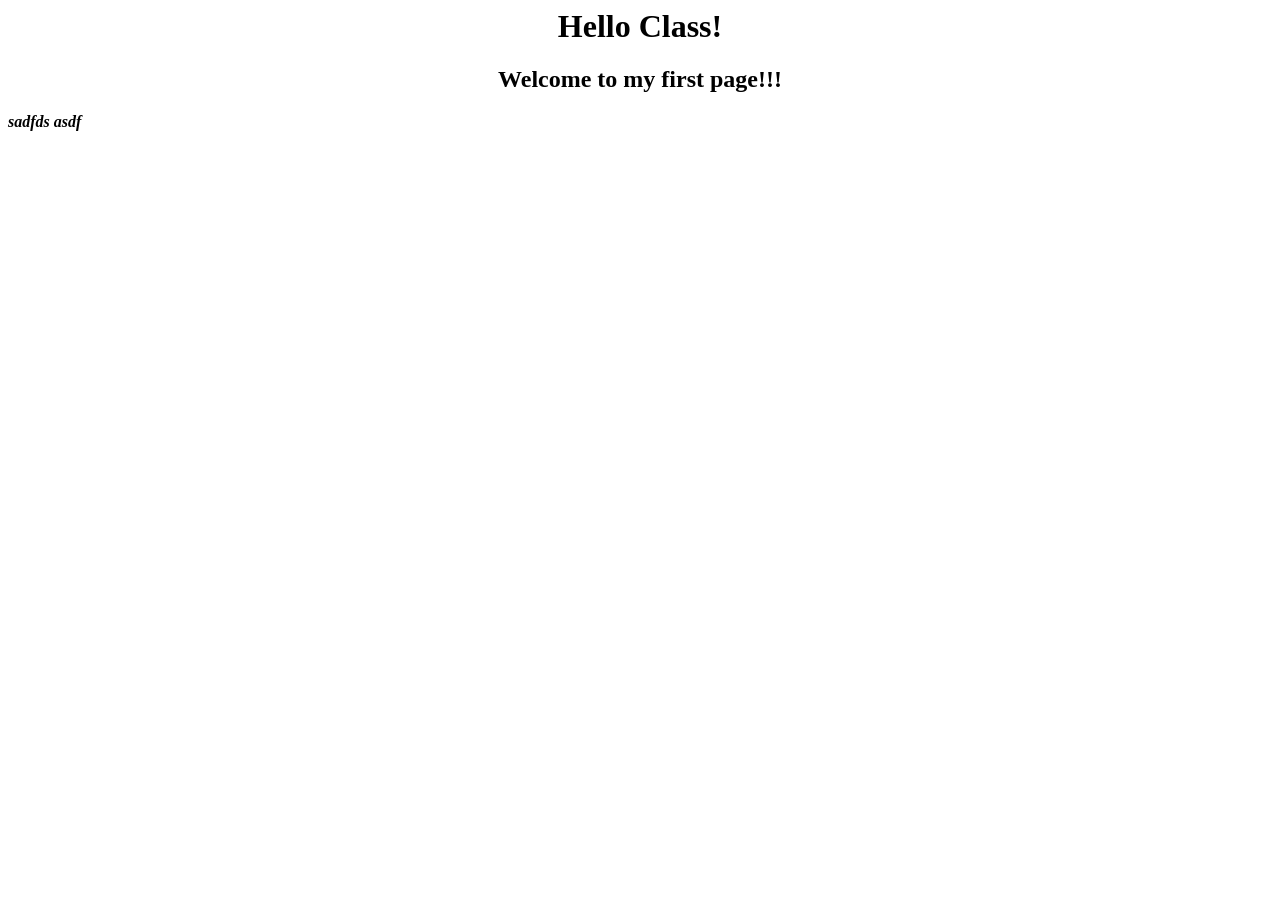
==== HTML/U2-1-basic.html @ a0a24279 "Add files via upload" ====
<!-- Created by: Mr. Han -->
<html>
  <head>
    <title>MMMMM</title>
  </head>
  <body>
    <center><h1>Hello Class!</h1></center>
    <h2><center>Welcome to my first page!!!</center> </h2>
    <b><i>sadfds</i></b>
    <i><b>asdf</b></i>
  <!--
    <br>
    <br>
    <p>This is line 1.</p>
    
    <a href="https://whiteestate.org/">link</a>
  -->
  </body>
</html>
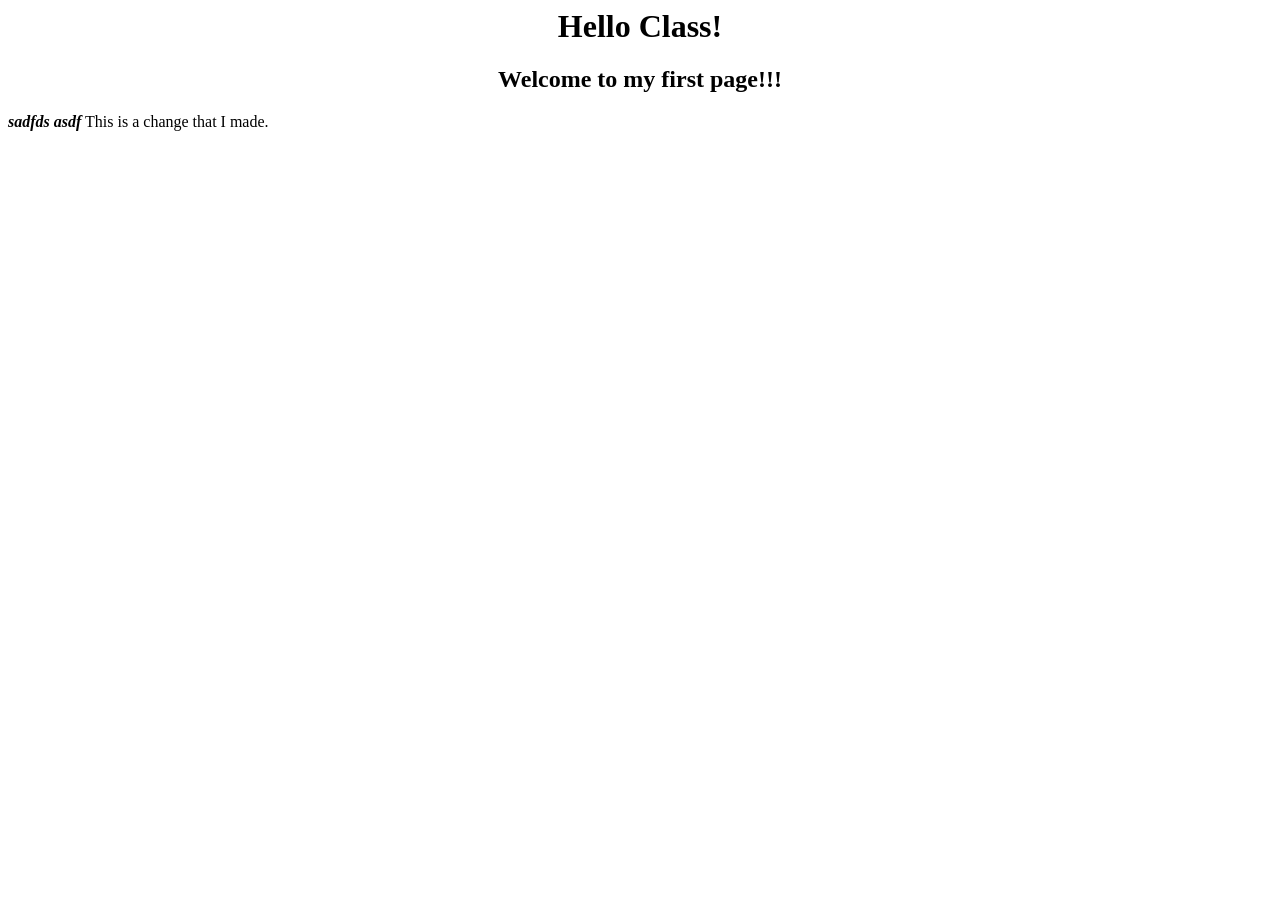
==== commit 65b0901f: "first change!" ====
--- a/HTML/U2-1-basic.html
+++ b/HTML/U2-1-basic.html
@@ -14,6 +14,9 @@
     <p>This is line 1.</p>
     
     <a href="https://whiteestate.org/">link</a>
+
+
   -->
+    This is a change that I made.
   </body>
 </html>
